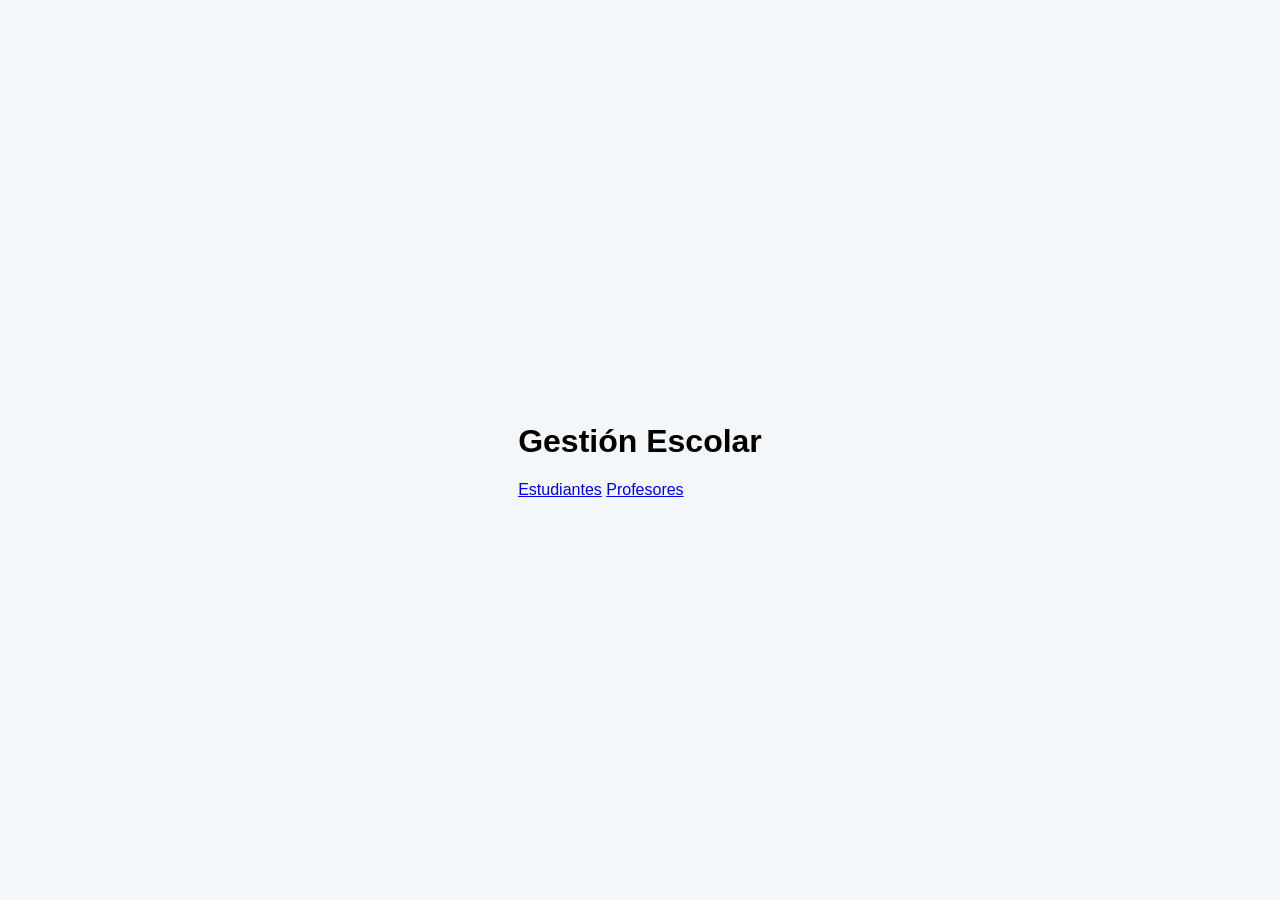
==== index.html @ a406a0d7 "Primer commit" ====
<!DOCTYPE html>
<html lang="es">
<head>
    <meta charset="UTF-8">
    <meta name="viewport" content="width=device-width, initial-scale=1.0">
    <title>Sistema Escolar</title>
    <link rel="stylesheet" href="index.css">
</head>
<body>
    <div class="container-box">
        <h1>Gestión Escolar</h1>
        <a href="UwU" class="btn btn-estudiantes">Estudiantes</a>
        <a href="http://localhost/Practicas/Sem6/profesores_index.php" class="btn btn-profesores">Profesores</a>

    </div>
</body>
</html>
---- index.css ----
/* Estilos generales */
body {
  font-family: Arial, sans-serif;
  background: #f4f7fa;
  margin: 0;
  padding: 0;
  display: flex;
  justify-content: center;
  align-items: center;
  height: 100vh;
}

/* Contenedor del formulario */
.form-container {
  background: #fff;
  padding: 30px 40px;
  border-radius: 12px;
  box-shadow: 0px 4px 12px rgba(0, 0, 0, 0.1);
  width: 400px;
}

/* Títulos */
.form-container h2 {
  text-align: center;
  color: #333;
  margin-bottom: 20px;
}

/* Etiquetas */
.form-container label {
  display: block;
  margin: 10px 0 5px;
  color: #444;
  font-weight: bold;
}

/* Campos de entrada */
.form-container input,
.form-container select {
  width: 100%;
  padding: 10px;
  border: 1px solid #ccc;
  border-radius: 8px;
  font-size: 14px;
  margin-bottom: 15px;
  transition: border 0.3s;
}

.form-container input:focus,
.form-container select:focus {
  border: 1px solid #007bff;
  outline: none;
}

/* Botones */
.form-container button {
  width: 100%;
  padding: 12px;
  background: #007bff;
  color: white;
  border: none;
  border-radius: 8px;
  font-size: 15px;
  cursor: pointer;
  transition: background 0.3s;
}

.form-container button:hover {
  background: #0056b3;
}

/* Botón cancelar */
.form-container .btn-cancelar {
  display: block;
  text-align: center;
  margin-top: 10px;
  color: #555;
  text-decoration: none;
  font-size: 14px;
  transition: color 0.3s;
}

.form-container .btn-cancelar:hover {
  color: #d9534f;
}
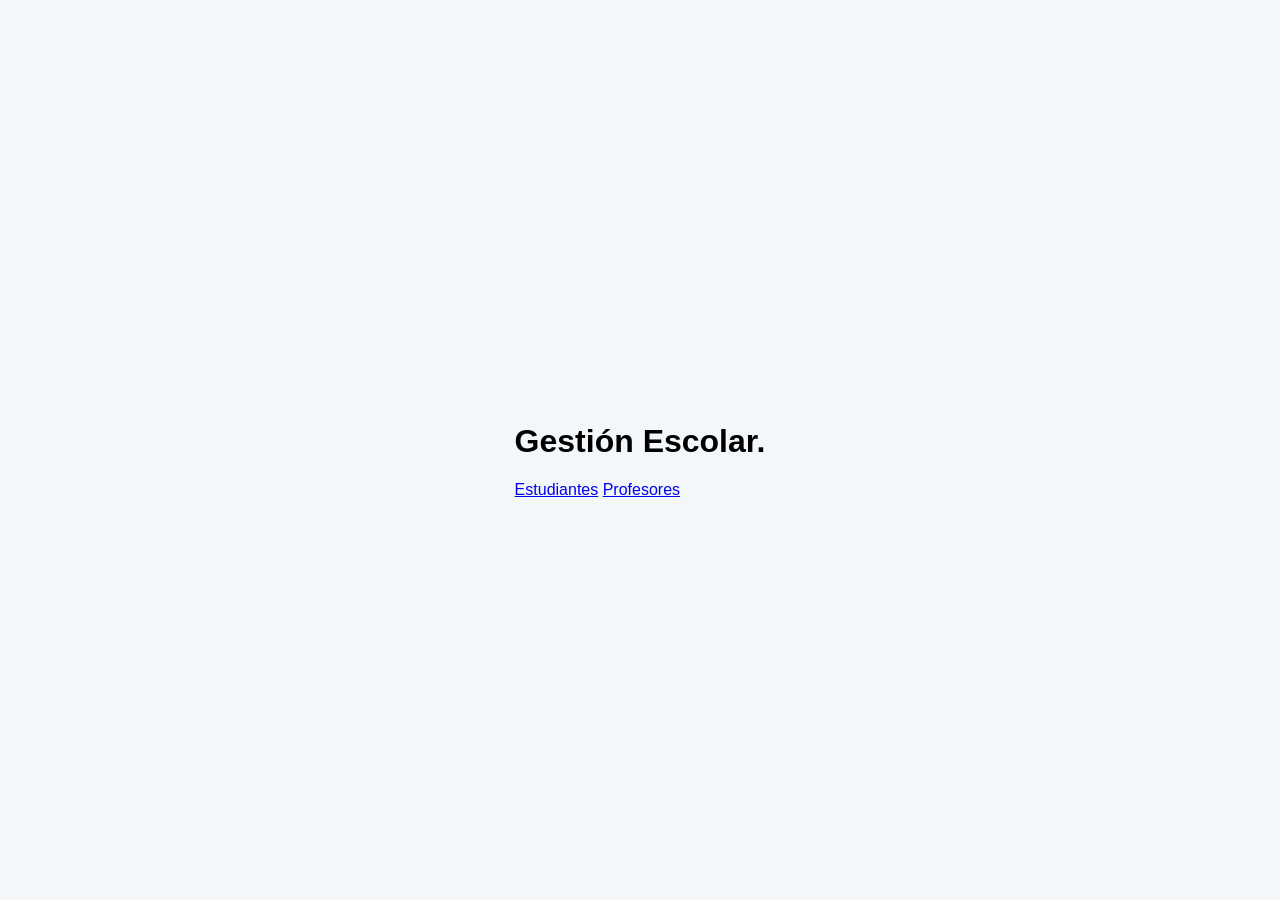
==== commit dc412c05: "Cambios en la rama dev" ====
--- a/index.html
+++ b/index.html
@@ -8,7 +8,7 @@
 </head>
 <body>
     <div class="container-box">
-        <h1>Gestión Escolar</h1>
+        <h1>Gestión Escolar.</h1>
         <a href="UwU" class="btn btn-estudiantes">Estudiantes</a>
         <a href="http://localhost/Practicas/Sem6/profesores_index.php" class="btn btn-profesores">Profesores</a>
 
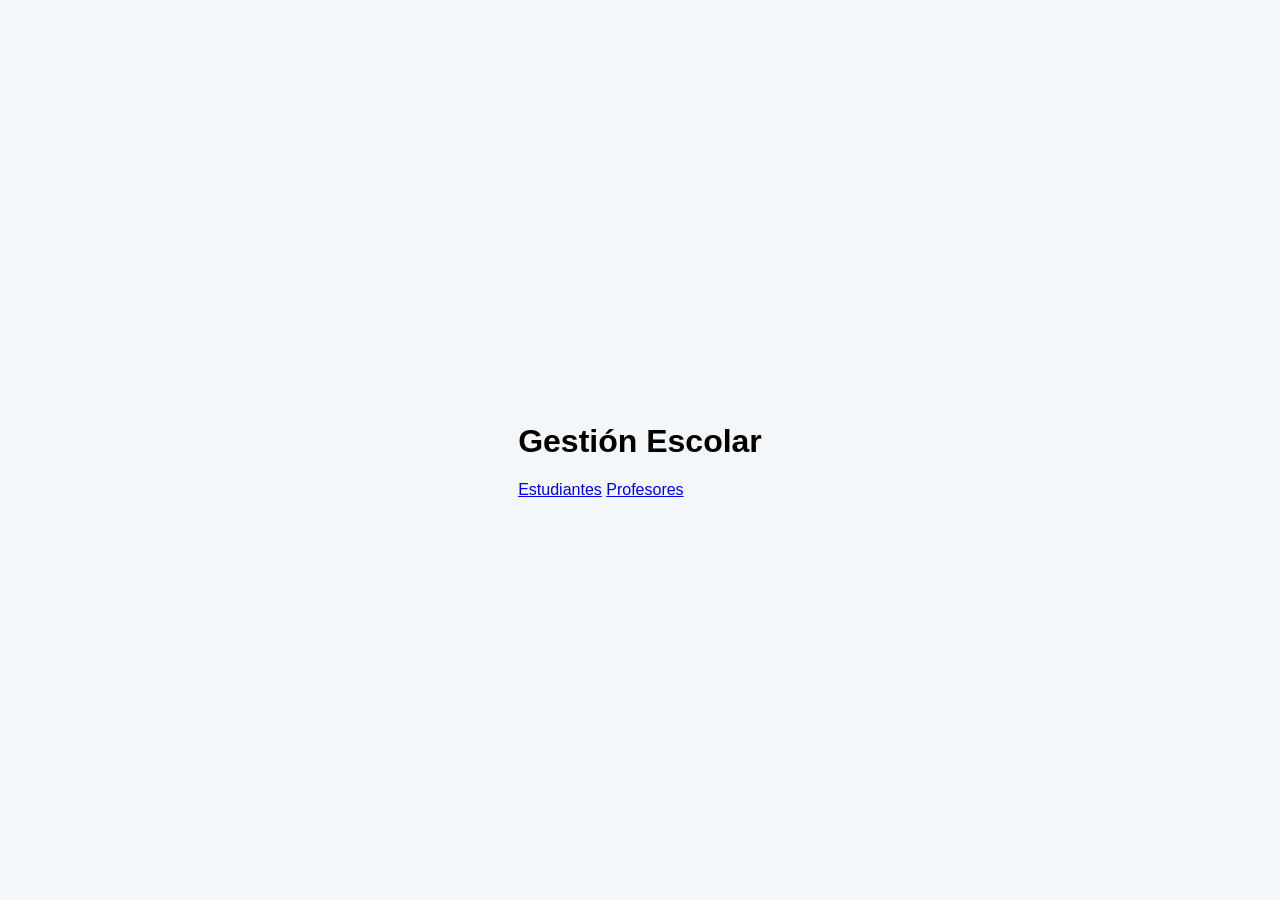
==== commit b9aef12a: "Cambios realizados en la rama dev" ====
--- a/index.html
+++ b/index.html
@@ -8,7 +8,7 @@
 </head>
 <body>
     <div class="container-box">
-        <h1>Gestión Escolar.</h1>
+        <h1>Gestión Escolar</h1>
         <a href="UwU" class="btn btn-estudiantes">Estudiantes</a>
         <a href="http://localhost/Practicas/Sem6/profesores_index.php" class="btn btn-profesores">Profesores</a>
 
